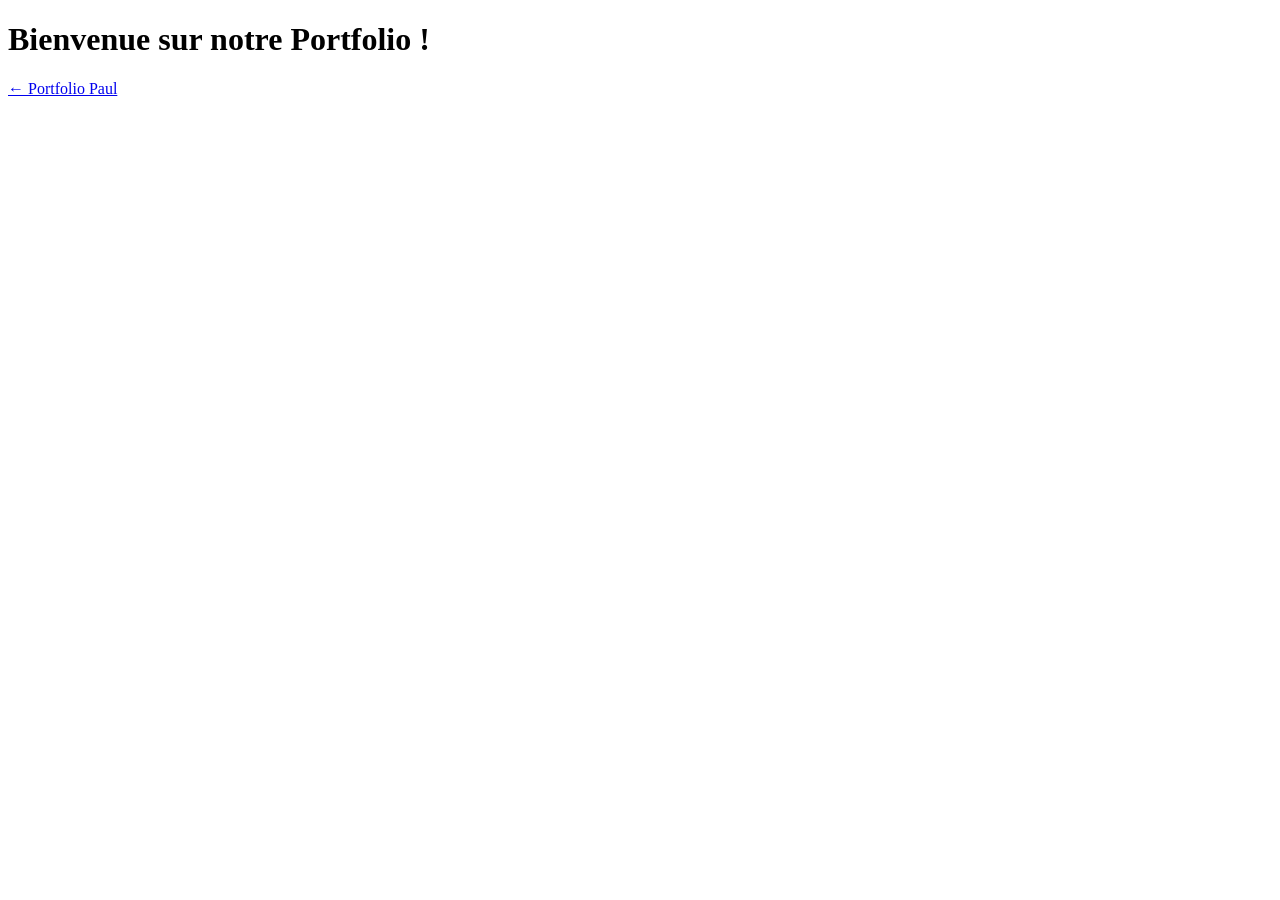
==== index.html @ 5408e75f "index.html" ====
<!DOCTYPE html>
<html lang="fr">
<head>
    <meta charset="UTF-8">
    <meta name="viewport" content="width=device-width, initial-scale=1.0">
    <title>Portfolio Global</title>
    <link rel="stylesheet" href="style.css">
</head>
<body>

    <header>
        <h1> Bienvenue sur notre Portfolio !</h1>
        <p><a href="paul.html"> ← Portfolio Paul</a></p>
    </header>
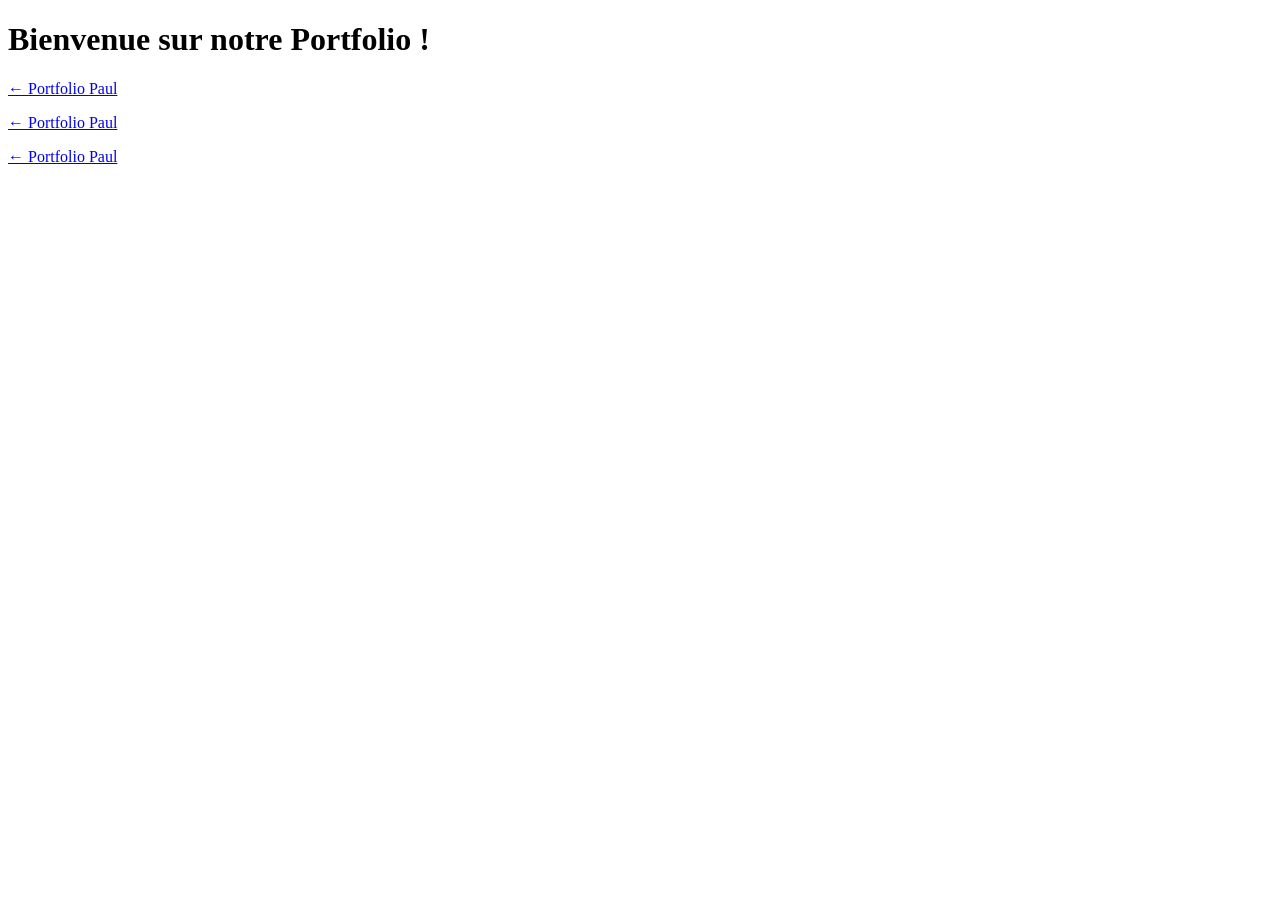
==== commit ac3667c0: "push index" ====
--- a/index.html
+++ b/index.html
@@ -11,4 +11,6 @@
     <header>
         <h1> Bienvenue sur notre Portfolio !</h1>
         <p><a href="paul.html"> ← Portfolio Paul</a></p>
+        <p><a href="eliot.html"> ← Portfolio Paul</a></p>
+        <p><a href="eliot.html"> ← Portfolio Paul</a></p>
     </header>
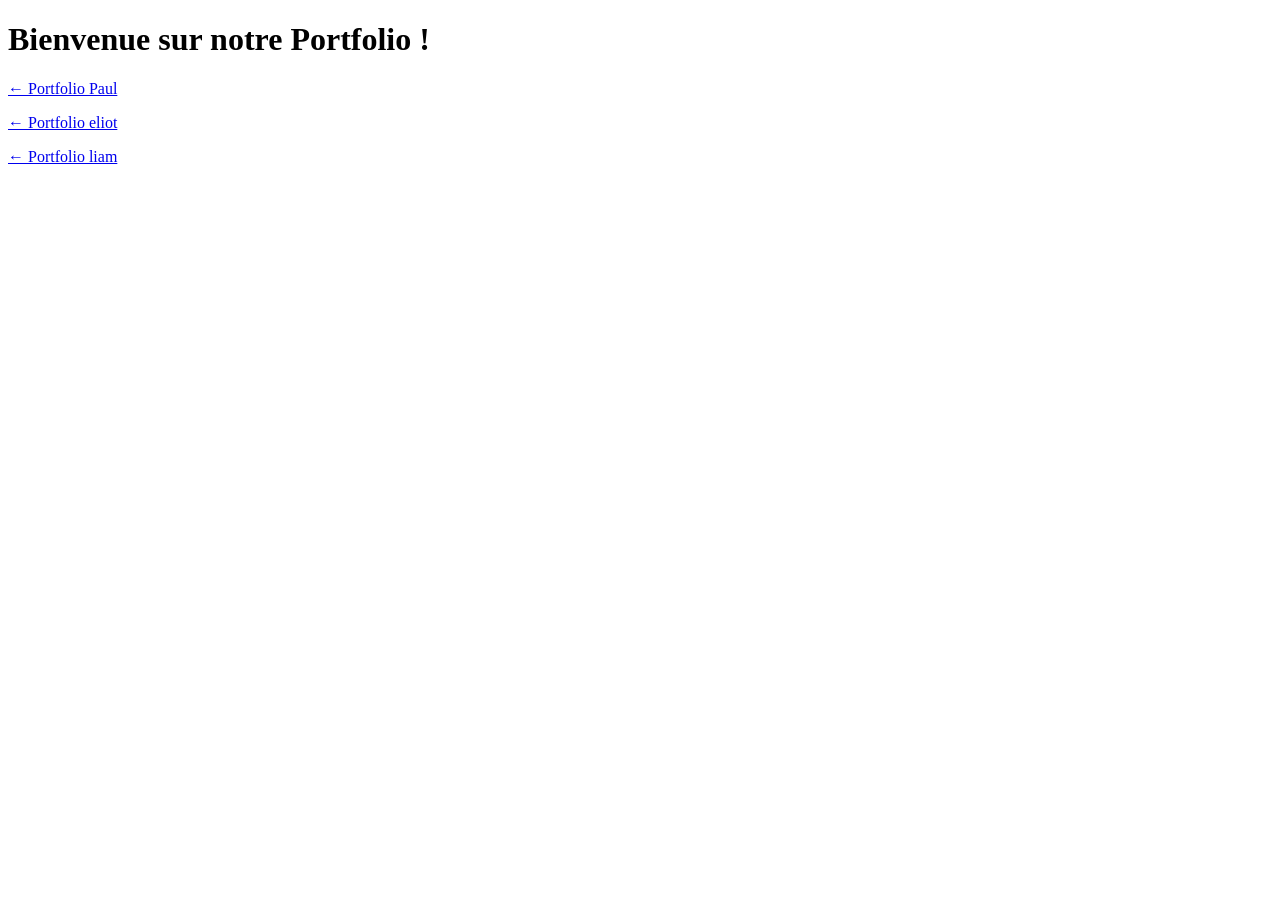
==== commit 2799c80f: "push index" ====
--- a/index.html
+++ b/index.html
@@ -11,6 +11,6 @@
     <header>
         <h1> Bienvenue sur notre Portfolio !</h1>
         <p><a href="paul.html"> ← Portfolio Paul</a></p>
-        <p><a href="eliot.html"> ← Portfolio Paul</a></p>
-        <p><a href="eliot.html"> ← Portfolio Paul</a></p>
+        <p><a href="eliot.html"> ← Portfolio eliot </a></p>
+        <p><a href="liam.html"> ← Portfolio liam</a></p>
     </header>
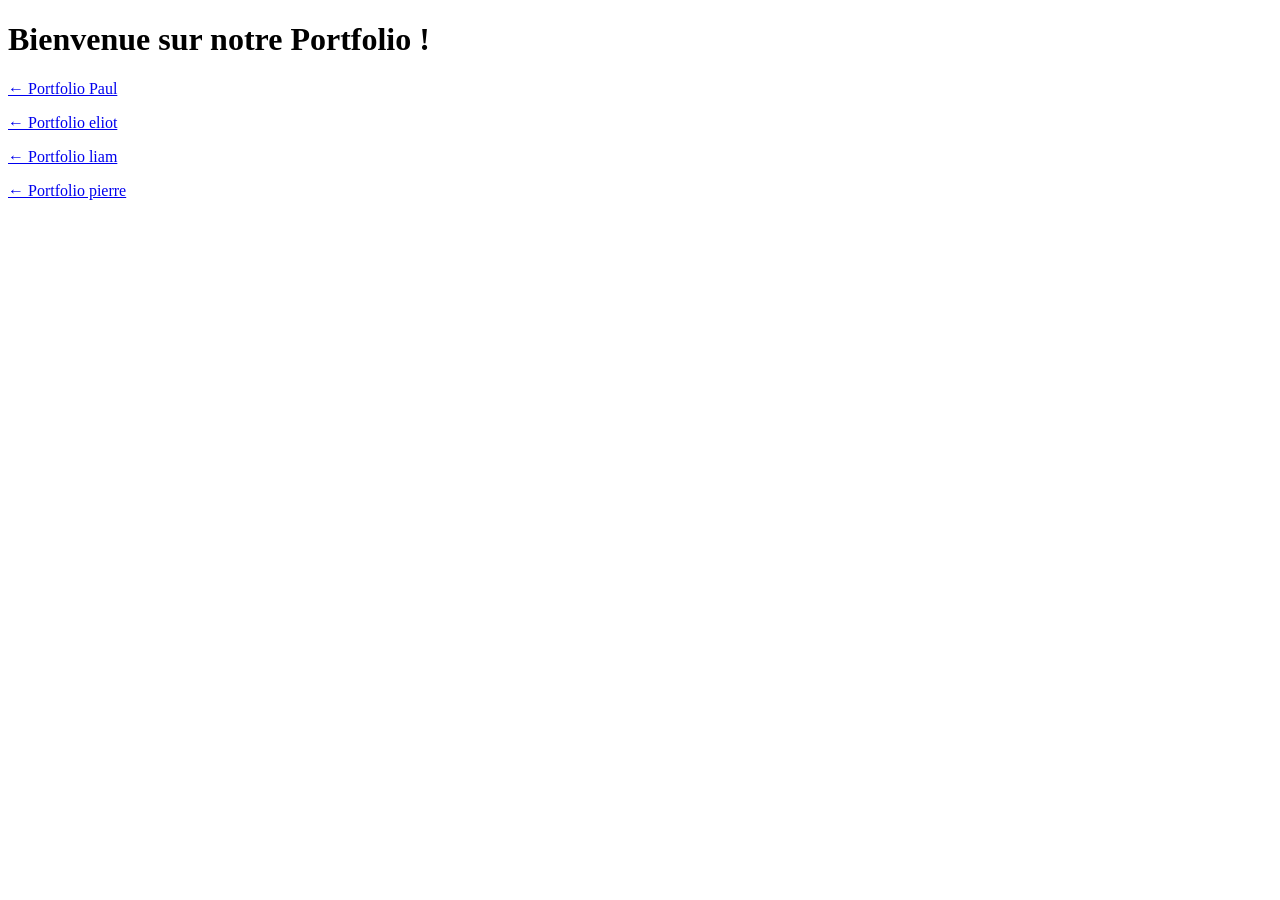
==== commit c3c29520: "push index" ====
--- a/index.html
+++ b/index.html
@@ -13,4 +13,5 @@
         <p><a href="paul.html"> ← Portfolio Paul</a></p>
         <p><a href="eliot.html"> ← Portfolio eliot </a></p>
         <p><a href="liam.html"> ← Portfolio liam</a></p>
+        <p><a href="pierre.html"> ← Portfolio pierre</a></p>
     </header>
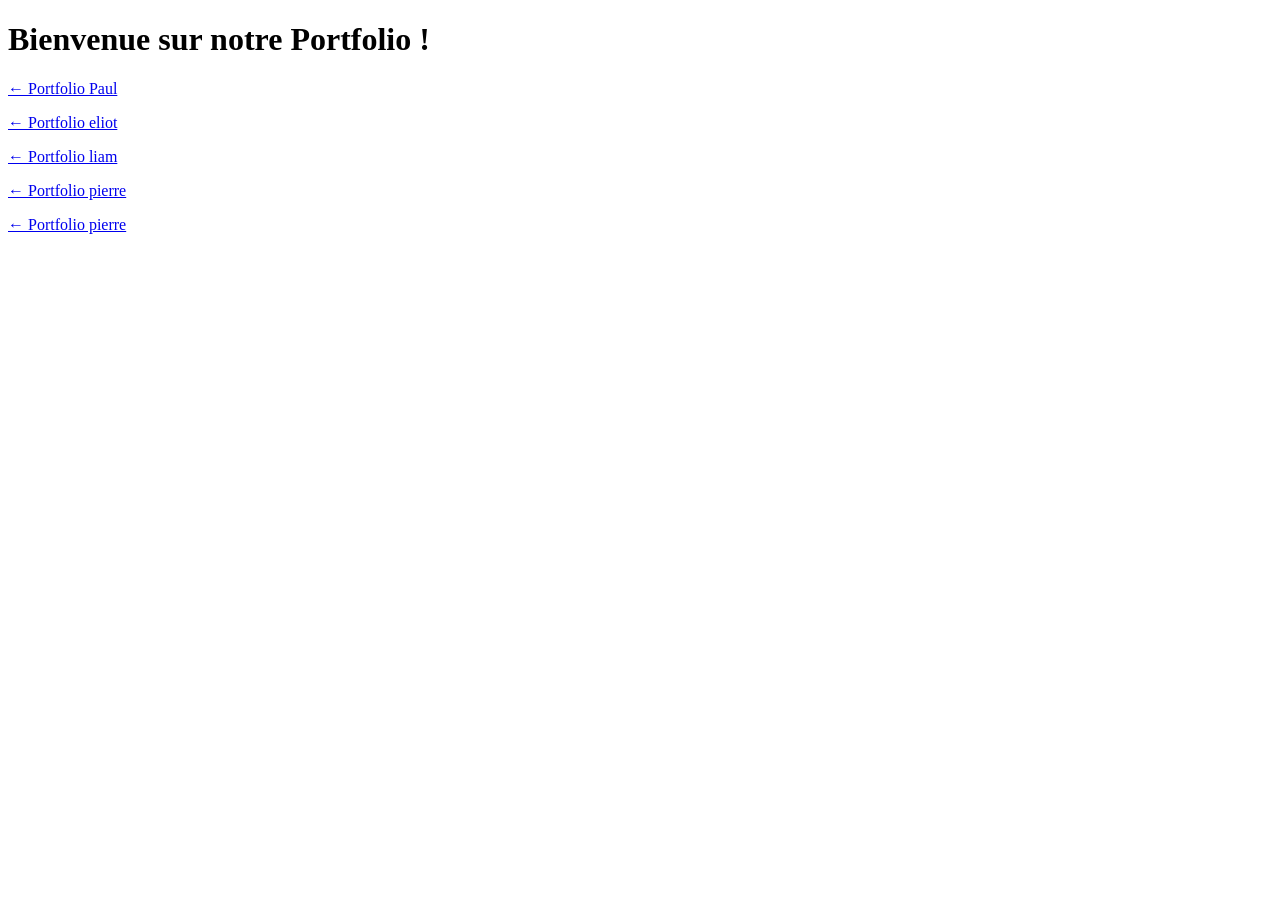
==== commit 64784424: "push index" ====
--- a/index.html
+++ b/index.html
@@ -14,4 +14,5 @@
         <p><a href="eliot.html"> ← Portfolio eliot </a></p>
         <p><a href="liam.html"> ← Portfolio liam</a></p>
         <p><a href="pierre.html"> ← Portfolio pierre</a></p>
+        <p><a href="noa.html"> ← Portfolio pierre</a></p>
     </header>
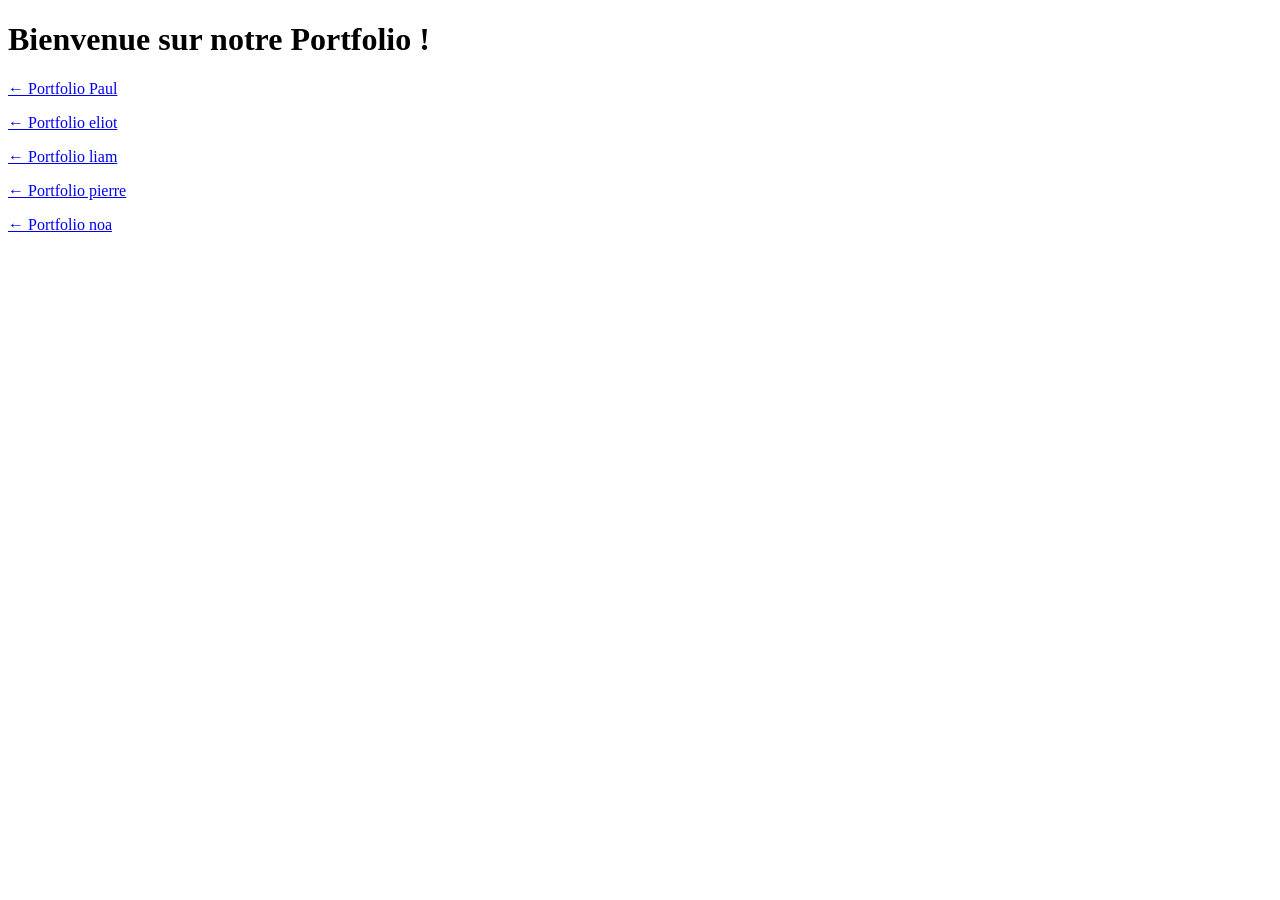
==== commit b804001f: "push index" ====
--- a/index.html
+++ b/index.html
@@ -14,5 +14,5 @@
         <p><a href="eliot.html"> ← Portfolio eliot </a></p>
         <p><a href="liam.html"> ← Portfolio liam</a></p>
         <p><a href="pierre.html"> ← Portfolio pierre</a></p>
-        <p><a href="noa.html"> ← Portfolio pierre</a></p>
+        <p><a href="noa.html"> ← Portfolio noa</a></p>
     </header>
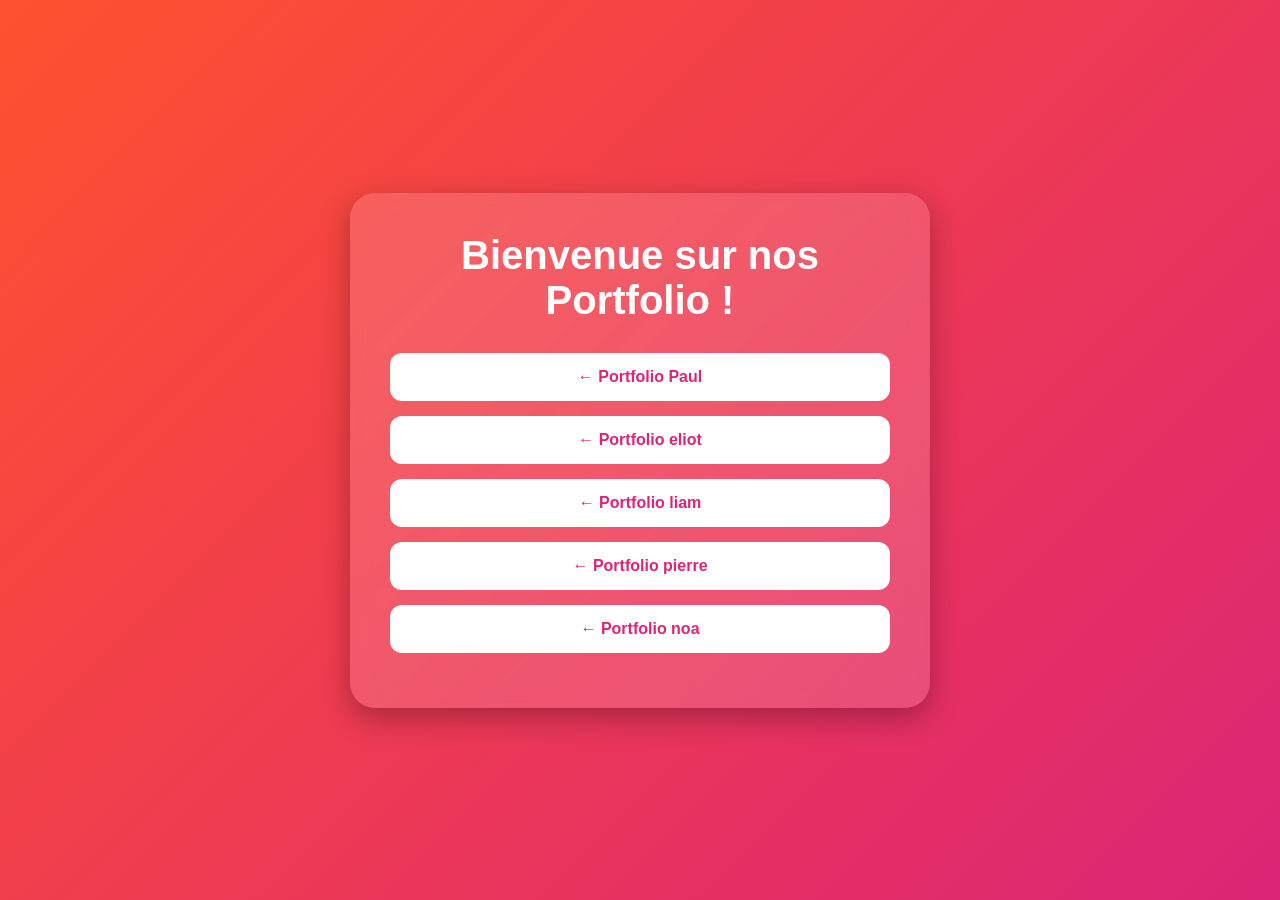
==== commit 053dce64: "push all" ====
--- a/index.html
+++ b/index.html
@@ -4,12 +4,12 @@
     <meta charset="UTF-8">
     <meta name="viewport" content="width=device-width, initial-scale=1.0">
     <title>Portfolio Global</title>
-    <link rel="stylesheet" href="style.css">
+    <link rel="stylesheet" href="index.css">
 </head>
 <body>
 
     <header>
-        <h1> Bienvenue sur notre Portfolio !</h1>
+        <h1> Bienvenue sur nos Portfolio !</h1>
         <p><a href="paul.html"> ← Portfolio Paul</a></p>
         <p><a href="eliot.html"> ← Portfolio eliot </a></p>
         <p><a href="liam.html"> ← Portfolio liam</a></p>
--- a/index.css
+++ b/index.css
@@ -0,0 +1,122 @@
+/* ==========================
+   STYLE GENERAL
+========================== */
+
+body {
+    margin: 0;
+    min-height: 100vh;
+
+    font-family: Arial, sans-serif;
+
+    display: flex;
+    justify-content: center;
+    align-items: center;
+
+    background: linear-gradient(135deg, #ff512f, #dd2476);
+
+    color: white;
+}
+
+/* ==========================
+   CARTE PRINCIPALE
+========================== */
+
+header {
+    background-color: rgba(255, 255, 255, 0.15);
+
+    padding: 40px;
+
+    border-radius: 25px;
+
+    text-align: center;
+
+    backdrop-filter: blur(10px);
+
+    box-shadow: 0 10px 30px rgba(0, 0, 0, 0.3);
+
+    width: 90%;
+    max-width: 500px;
+
+    animation: apparition 1s ease;
+}
+
+/* ==========================
+   TITRE
+========================== */
+
+h1 {
+    margin-top: 0;
+
+    font-size: 2.5em;
+
+    margin-bottom: 30px;
+}
+
+/* ==========================
+   LIENS
+========================== */
+
+header p {
+    margin: 15px 0;
+}
+
+header a {
+    display: block;
+
+    text-decoration: none;
+
+    background-color: white;
+    color: #dd2476;
+
+    padding: 15px;
+
+    border-radius: 12px;
+
+    font-weight: bold;
+
+    transition: 0.3s;
+}
+
+/* Effet au survol */
+header a:hover {
+    transform: translateY(-5px) scale(1.03);
+
+    background-color: #ffe6f1;
+
+    box-shadow: 0 5px 15px rgba(0, 0, 0, 0.2);
+}
+
+/* ==========================
+   ANIMATION D'APPARITION
+========================== */
+
+@keyframes apparition {
+    from {
+        opacity: 0;
+        transform: translateY(-30px);
+    }
+
+    to {
+        opacity: 1;
+        transform: translateY(0);
+    }
+}
+
+/* ==========================
+   VERSION TELEPHONE
+========================== */
+
+@media (max-width: 600px) {
+
+    header {
+        padding: 25px;
+    }
+
+    h1 {
+        font-size: 2em;
+    }
+
+    header a {
+        padding: 12px;
+    }
+}
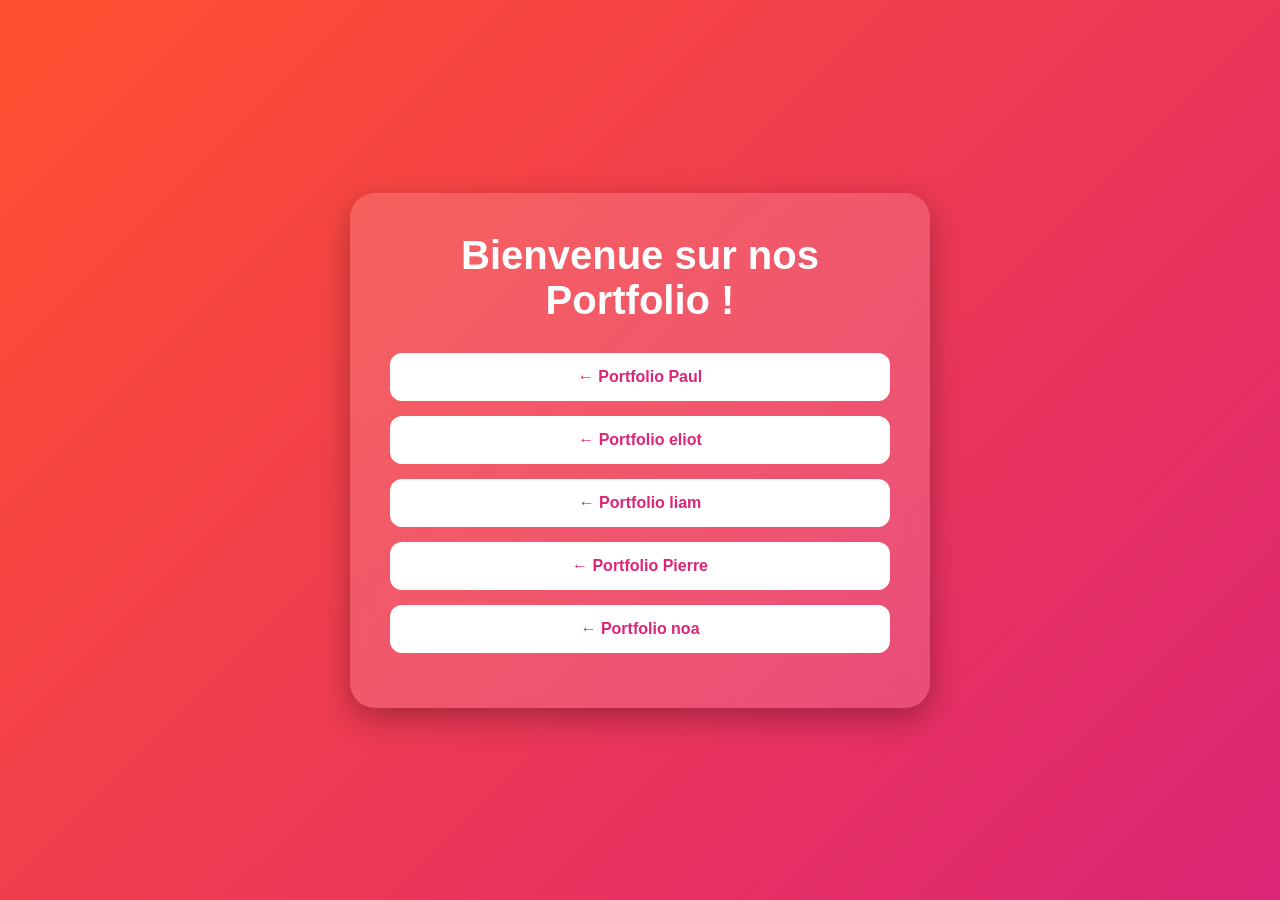
==== commit bc7be5de: "push" ====
--- a/index.html
+++ b/index.html
@@ -13,6 +13,6 @@
         <p><a href="paul.html"> ← Portfolio Paul</a></p>
         <p><a href="eliot.html"> ← Portfolio eliot </a></p>
         <p><a href="liam.html"> ← Portfolio liam</a></p>
-        <p><a href="pierre.html"> ← Portfolio pierre</a></p>
+        <p><a href="pierre.html"> ← Portfolio Pierre</a></p>
         <p><a href="noa.html"> ← Portfolio noa</a></p>
     </header>
